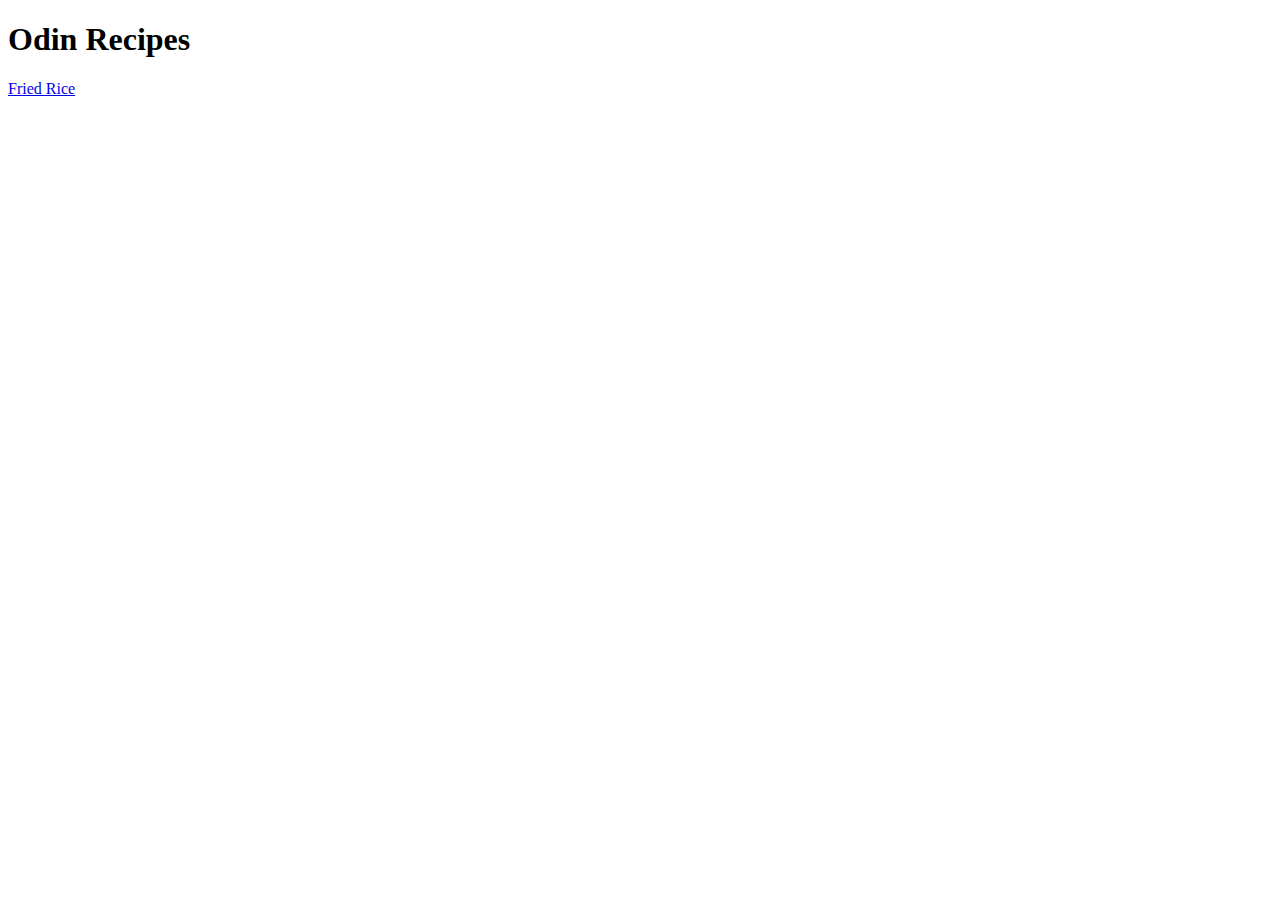
==== index.html @ 1565173d "create main landing page and fried rice page" ====
<!DOCTYPE html>
<html lang="en">
<head>
    <meta charset="UTF-8">
    <meta name="viewport" content="width=device-width, initial-scale=1.0">
    <title>Document</title>
</head>
<body>
    <h1>Odin Recipes</h1>
    <a href="recipes/friedRice.html">Fried Rice</a>
</body>
</html>
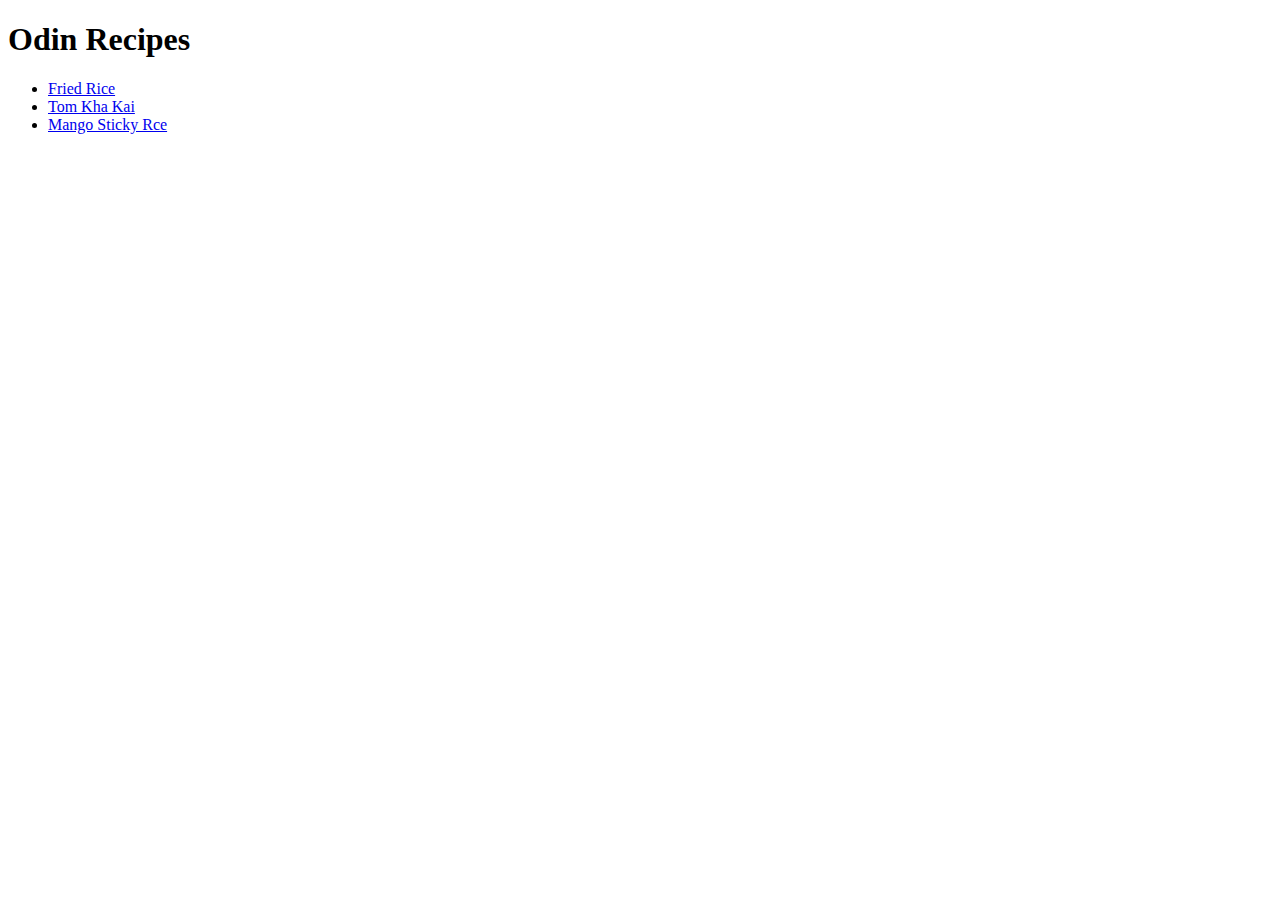
==== commit c16ef058: "Add two more recipe pages" ====
--- a/index.html
+++ b/index.html
@@ -7,6 +7,10 @@
 </head>
 <body>
     <h1>Odin Recipes</h1>
-    <a href="recipes/friedRice.html">Fried Rice</a>
+    <ul>
+        <li> <a href="recipes/friedRice.html">Fried Rice</a> </li>
+        <li> <a href="recipes/tomKha.html">Tom Kha Kai</a> </li>
+        <li> <a href="recipes/mangoStickyRice.html">Mango Sticky Rce</a> </li>
+    </ul>
 </body>
 </html>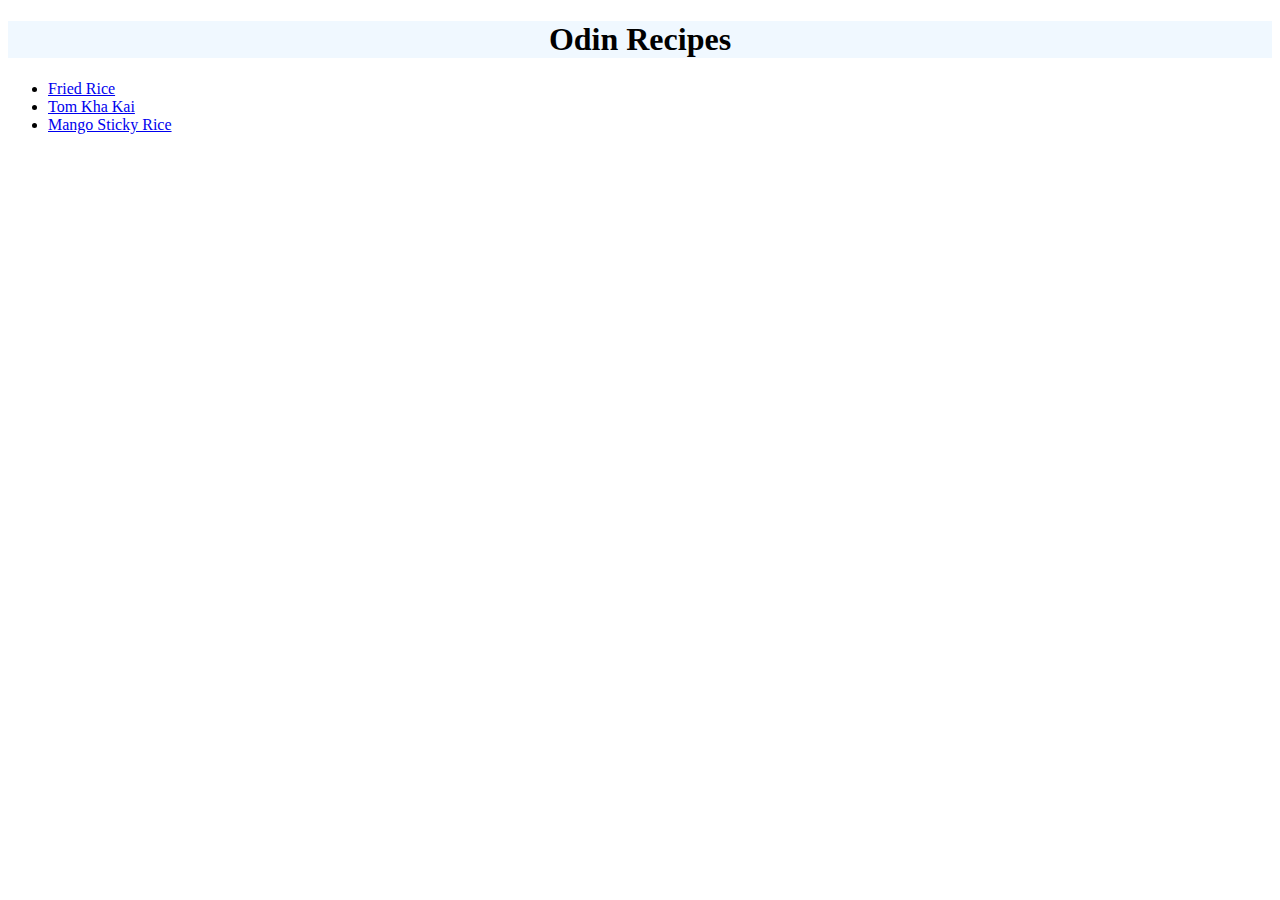
==== commit 6ad7ee0d: "added some silly styling for practice" ====
--- a/index.html
+++ b/index.html
@@ -3,14 +3,15 @@
 <head>
     <meta charset="UTF-8">
     <meta name="viewport" content="width=device-width, initial-scale=1.0">
-    <title>Document</title>
+    <title>Odin Recipes</title>
+    <link rel="stylesheet" href="style.css"/>
 </head>
 <body>
-    <h1>Odin Recipes</h1>
+    <h1 class="recipeName">Odin Recipes</h1>
     <ul>
         <li> <a href="recipes/friedRice.html">Fried Rice</a> </li>
         <li> <a href="recipes/tomKha.html">Tom Kha Kai</a> </li>
-        <li> <a href="recipes/mangoStickyRice.html">Mango Sticky Rce</a> </li>
+        <li> <a href="recipes/mangoStickyRice.html">Mango Sticky Rice</a> </li>
     </ul>
 </body>
 </html>--- a/style.css
+++ b/style.css
@@ -0,0 +1,13 @@
+.recipeName {
+    font-weight: bold;
+    background-color: aliceblue;
+    text-align: center;
+}
+
+.desc {
+    text-align: center;
+}
+
+.text {
+    color:darkslategray
+}